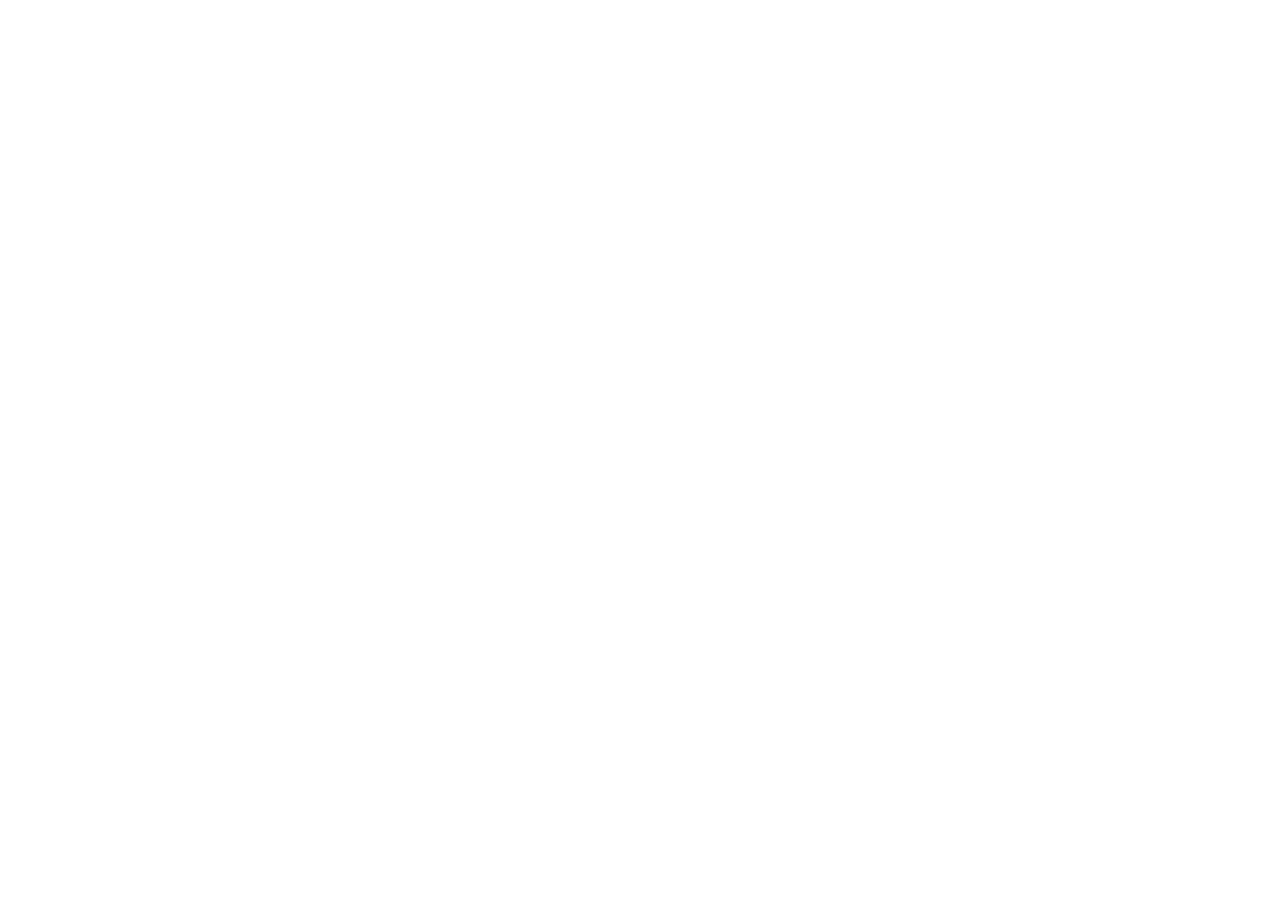
==== index.html @ f847607e "One Week Kit | Day 1 Completed." ====
<!DOCTYPE html>
<html lang="en">
<head>
    <meta charset="UTF-8">
    <meta http-equiv="X-UA-Compatible" content="IE=edge">
    <meta name="viewport" content="width=device-width, initial-scale=1.0">
    <title>Document</title>
</head>
<body>
    <script src="/One Week Preparation Kit/005-day-1-findmedian.js"></script>
</body>
</html>
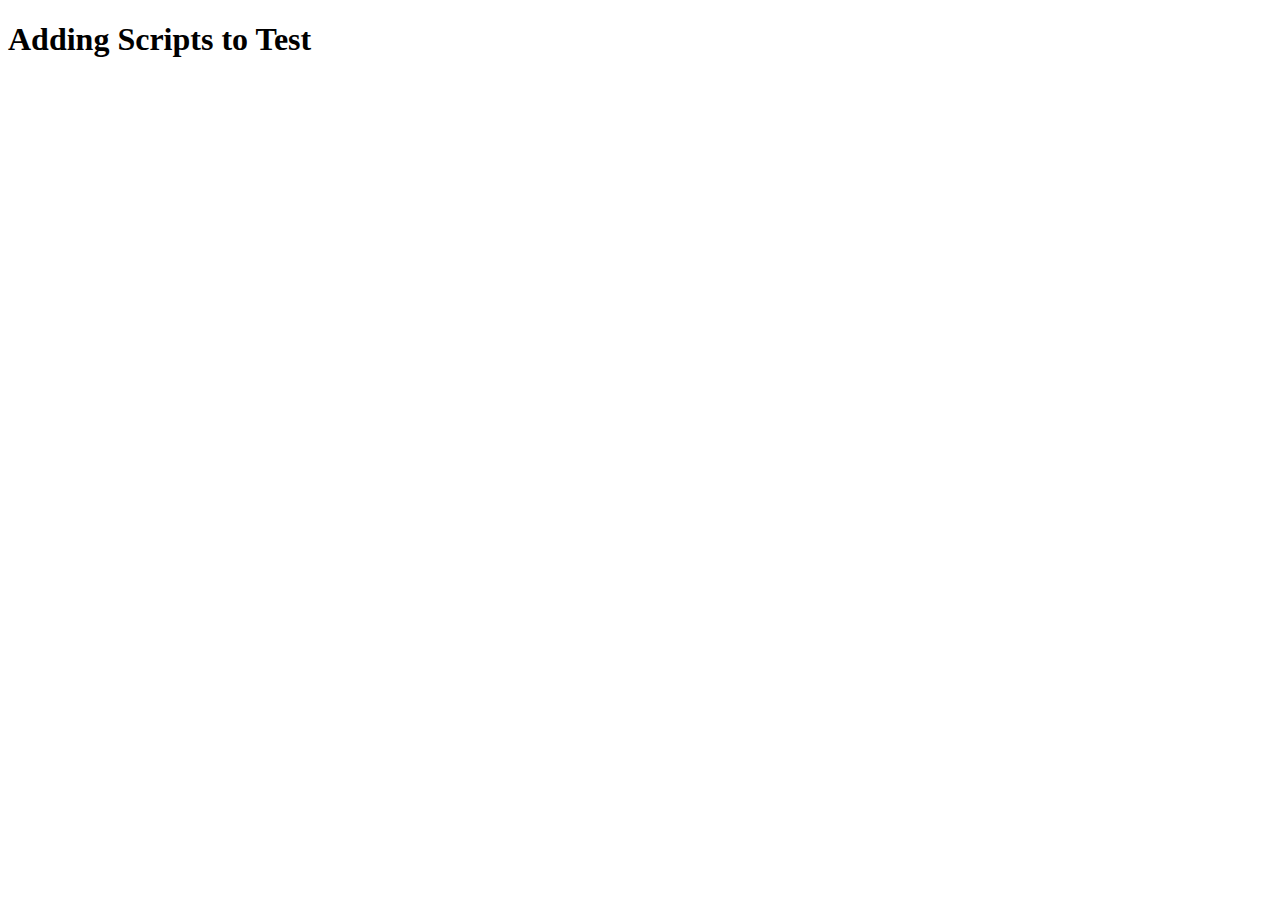
==== commit ca8e1314: "HackerRank Algorithms" ====
--- a/index.html
+++ b/index.html
@@ -4,9 +4,10 @@
     <meta charset="UTF-8">
     <meta http-equiv="X-UA-Compatible" content="IE=edge">
     <meta name="viewport" content="width=device-width, initial-scale=1.0">
-    <title>Document</title>
+    <title>Testing Scripts </title>
 </head>
 <body>
+    <h1>Adding Scripts to Test</h1>
     <script src="/One Week Preparation Kit/005-day-1-findmedian.js"></script>
 </body>
 </html>